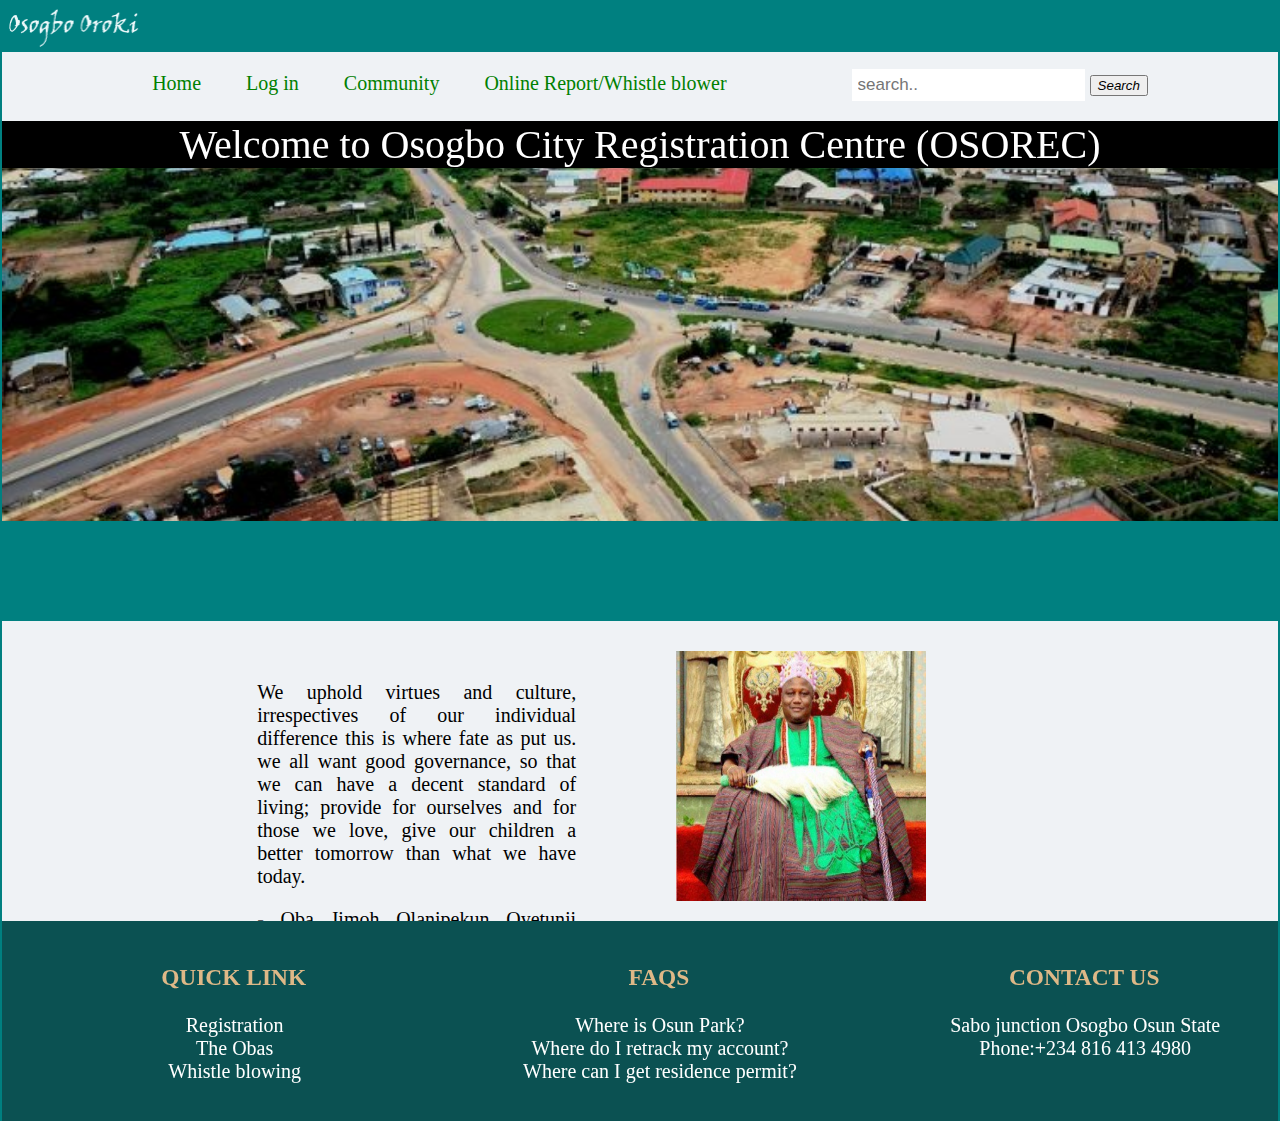
==== index.html @ 55470d4b "first commit" ====
<html lang="en">
<head>
    <meta charset="UTF-8">
    <meta name="viewport" content="width=device-width, initial-scale=1.0">
    <title>Osogbo City</title>
    <link rel="stylesheet" href="css_folder/projectosogbo.css">
    <link rel="stylesheet" href="../../cdnjs.cloudflare.com/ajax/libs/font-awesome/4.7.0/css/font-awesome.min.css">
    <link rel="stylesheet" href="..css/all.min.css">
    <link rel="stylesheet" href="css_folder/homepage.css">

    
</head>
<body>

    <img src="images/heading2.png"> 
    <div class="navbar">
    
        <a  href="index.html">Home</a>
        <a href="Account.html">Log in</a>
        <a href="osocom.html">Community</a>
        <a href="OnlineReport.html">Online Report/Whistle blower</a>
        <form class="input">
            <input type="text" placeholder="search.." name="Search">
            <button type="submit"><i class="fa fa-search">Search</i></button>
        </form>    
    </div>
    <div class="image">
    <p>Welcome to Osogbo City Registration Centre (OSOREC)</p>
    
    </div>
    <div class="ataoja">
    <div class="ata">
        <p> 
            We uphold virtues and culture, irrespectives of our individual difference
            this is where fate as put us. we all want good governance, so that we can
            have a decent standard of living; provide for ourselves and for those we love, 
            give our children a better tomorrow than what we have today. 
        </p>
        <p>- Oba Jimoh Olanipekun Oyetunji |<a href="History.html">Click here for brief history of Osogbo</a></p>
        
    </div>
    <div class="oja">
        <img src="images/Oba-Jimoh-Olanipekun-Oyetunji.jpeg">
    </div></div>
    
    <div class="clear"></div>
    <div class="navone">
        <h3>QUICK LINK</h3>
        <ul>
        <li><a href="Osogboform.html">Registration</a></li>
       <li> <a href="osocom.html">The Obas</a></li>
       <li><a href="OnlineReport.html">Whistle blowing</a></li>
    </ul>
    </div> 

    <div class="navone">            
        <h3> FAQS</h3>
    <ul>
     <li><a href="https://www.google.com/maps/embed?pb=!1m18!1m12!1m3!1d126497.
        047664067!2d4.4704672123058815!3d7.786353603566456!2m3!1f0!2f0!3f0!3m2!1i1024!2i768!4f13.
        1!3m3!1m2!1s0x103787e4c949b8fd%3A0x33c62c1600f59277!2sOsogbo!5e0!3m2!1sen!2sng!4v1626786727499!5m2!1sen!2sng">Where is Osun Park?</a></li>
        <li><a href="forgetpassword.html">Where do I retrack my account?</a></li>
        <li><a href="Osogboform.html">Where can I get residence permit?</a></li>
    </ul>
        </div>
 
 <div class="navone">
    <h3>CONTACT US</h3>
       <ul>
     <li>Sabo junction Osogbo Osun State</li>
        <li> Phone:+234 816 413 4980</li>
    </ul>
 </div>

    
       
</body>
</html>
---- css_folder/projectosogbo.css ----
body{
    background-color: teal;
    margin: 0;
}
img{
    width: 150px;

}


.navbar{
    font-size: 20px;
    background-color: rgb(239, 242, 245);
    text-align: center;
    position: sticky;
    top: 0;

}
.navbar a{
    display: inline-block;
    text-decoration: none;
    padding: 20px;
    color:green;
}
.navbar a:hover {

    background-color: rgb(29, 207, 238);
    text-decoration: none;
   
} 
.navbar input[type=text] {
    padding: 6px;
    font-size: 17px;
    border: none;
    position: relative;
}
*{
    box-sizing:border-box
 }
 .clearfix::after{
    content: "";
    clear: both;
    display: table;
    overflow: auto;
    
        }
        .boxtwo{
            
            float: left;
            width: 33%;
            height: 1000px;
            padding-top: 90px;
            height: 1100px;
            background-color: rgb(226, 226, 226);
                       
        }
        .boxone{
            font-size:20px;
            float: left;
            width: 45%;
            margin-left:10%;
            height: 1100px;
            padding-left:5%;
            color: black;
            background-color: rgb(226, 226, 226);
        }
        .boxtwo img{
            height: 300px;
            width: 300px;
            margin-left: 100px;
            padding-bottom: 10px;
            border-width: 2px;
            border-style: solid;
            border-color: rgb(239, 242, 245);;
            
        }
        #HS{
            font-size: 35px;
            color: black;
            letter-spacing: 3px;
            text-shadow: 3px 2px rgb(29, 207, 238);
            
        }
        .navone{
            font-size:20px;
            float: left;
            width: 33.33%;
            color: white;
            padding:20px ;
            background-color:rgba(16, 59, 61, 0.678);
            text-align: center;
            height: 200px;
                
        }
        
        ul{
            list-style-type:none;    
        }
        .clearfix::after{
            content: "";
            clear: both;
            display:inline;
            overflow: auto;}
    
        h3{
            margin-left: 38px;
            color: burlywood;
            
        }
        .map{
            margin-left: 100px;
         }
         .map iframe {
            width:300px;
             height:300px; 
             border:0;
         }
         .google{
             margin-left: 150px;
             margin-right: 150px;
             text-align: center;
             background-color:black ;
             color: white;
             padding:10px;
             font-size: 10px;
         }
         .navone a{
             text-decoration: none;
             color: white;
         }
         .navone a:hover{
            text-decoration:underline;
         }
         .input{
            display: inline-block;
            margin-left: 100px;
         }

         .clear{
             clear: left;
         }

         @media (max-width:800px){
            .navbar a{float: none;
                        width:100%;
                        display: block;
                    }

            .navone{
                font-size:20px;
            float: none;
            width: 100%;
            color: white;
            padding:20px ;
            background-color:rgba(16, 59, 61, 0.678);
            text-align: center;
            height: auto;
            }

            .navbar{
                background-color: rgb(239, 242, 245);
                text-align: left;
                position:unset;
            }
            .clearfix::after{
                content: "";
                clear: both;
                display:inline;
                overflow: scroll;
            }
        
        
        .boxtwo{
            
            float: none;
            width: 100%;
            height: auto;
            padding-top: 0;
            height: auto;
            background-color: rgb(226, 226, 226);
            text-align: center;
            
                       
        }
        .boxone{
            font-size:20px;
            float: none;
            width: 100%;
            margin-left:0;
            height: auto;
            padding-left:0;
            padding: 15px;
            color: black;
            background-color: rgb(226, 226, 226);
            text-align: justify;
        }
        .boxtwo img{
            height: 250px;
            width: 250px;
            margin-left: 0;
            padding-bottom: 0;
            border-width: 2px;
            border-style: solid;
            border-color: rgb(239, 242, 245);
            margin-top: 0;
            display: block;
            margin: auto;
            
        }
        .map{
            margin-left:0;
         }
         .map iframe {
            width:250px;
             height:250px; 
             border:0;
         }
         .google{
            margin-left:auto;
            margin-right:auto;
             background-color:black;
             color:white;
             padding:30px;
             font-size: 10px;
             width: 200px;
             text-align: center;
             
             
         
             }
             #HS{
                font-size: 20px;
                color: black;
                letter-spacing:unset;
                text-shadow: 3px 2px rgb(29, 207, 238);
                text-align: center;
                
            }
            .navbar input[type=text] {
                padding: 3px;
                font-size: 12px;
                border: none;
            }
        }
---- css_folder/homepage.css ----
body{
    margin: 2px;
}
.ataoja{
    background-color:  rgb(239, 242, 245);
    height: 300px;
    margin-top: 100px;
    overflow:scroll;
    
}
.ata{
    float: left;
    width: 25%;
    margin-left: 20%;
    margin-top: 40px;
    text-align: justify;
    
}
.oja{
    float: left;
    width: 25%;
    margin-top: 30px;
}
.oja img{
    height: 250px;
    width: 250px;
    margin-left: 100px;
}
.ata p{
    font-size: 20px;
    
}
*{
    box-sizing: border-box;
}
.ata a{
    color: darkorange;
}
.clear{
    clear: left;
}
.image{
    height: 400px;
    background-image: url('../images/cityosogbo.jpg');
    background-repeat: no-repeat;
    background-size: cover;
}
marquee{
    font-size: 50px;
    color: white;

}
.image p{
    text-align: center;
    font-size: 40px;
    margin-top: 0;
    color: white;
    background-color: black;}

@media(max-width: 800PX){
.ataoja{
                height:auto;
                width: 100%;
}
.ata{float: none;
    width: 100%;
    margin-left: 0%;
    padding: 20px;
    
}
.oja{float: none;
    width: 100%;
    margin-left: 0%;
    
}
.image{
    
    height: 200px;
    background-image: url('../images/cityosogbo.jpg');
    background-repeat: no-repeat;
    background-size: cover;
}
.ata p{
    text-align: justify;
}
.image p{
    text-align: center;
    font-size: 10px;
    margin-top: 0;
    color: white;
    background-color: black;
    width: 100%;
}
.oja img{
    height: 250px;
    width: 250px;
    display: block;
    margin: auto;
    padding-bottom: 20px;

}
}
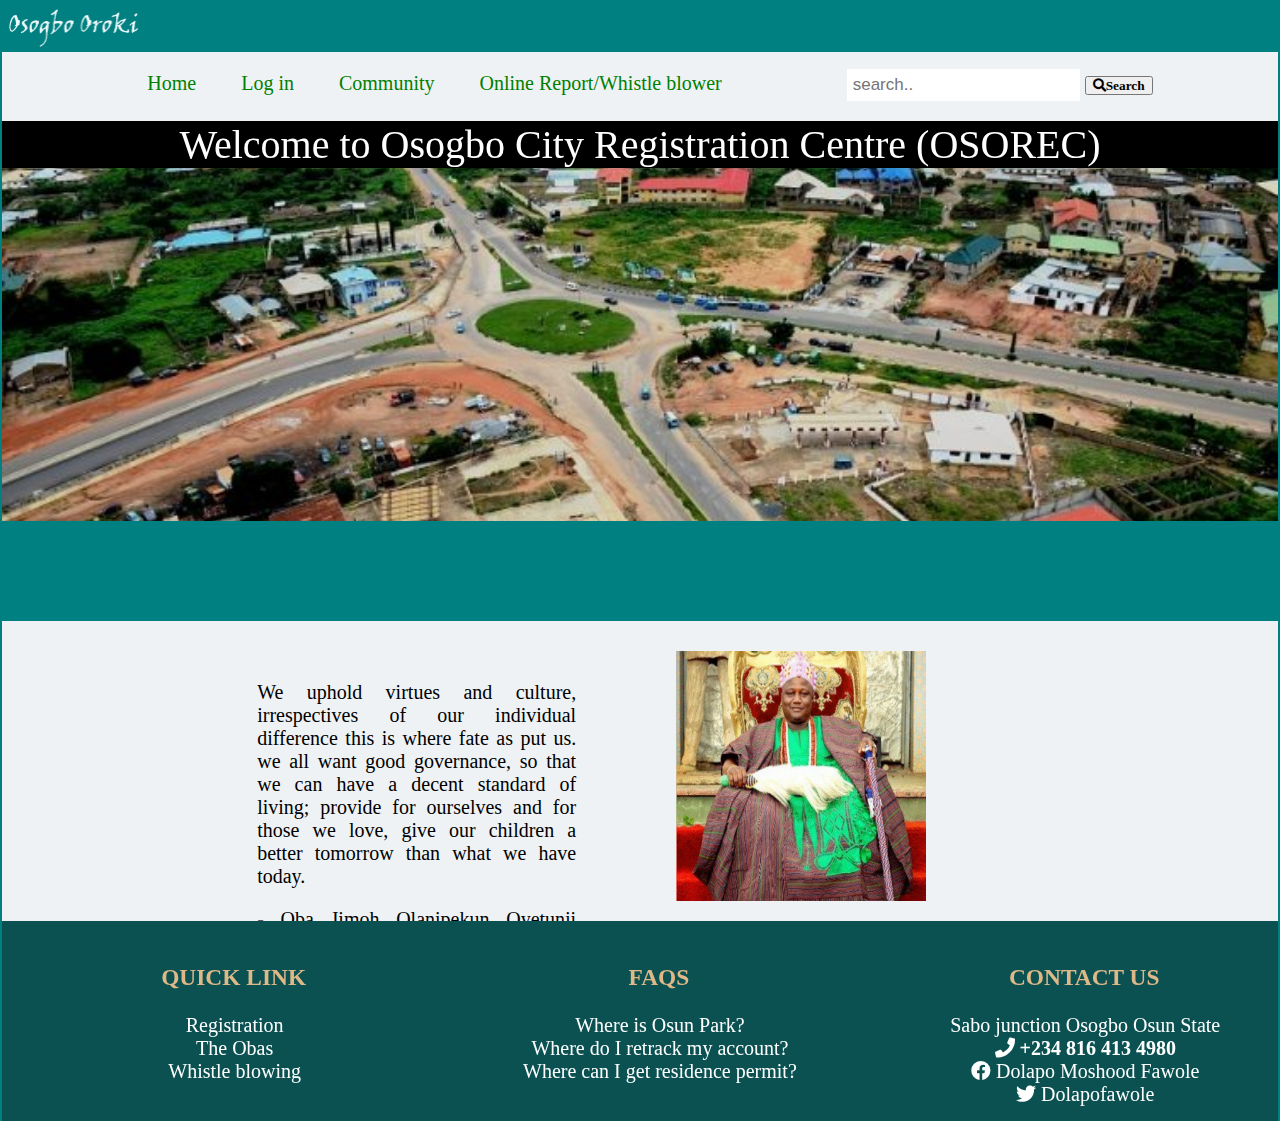
==== commit 80747366: "Update to git after rearrange the clear div" ====
--- a/index.html
+++ b/index.html
@@ -5,7 +5,7 @@
     <title>Osogbo City</title>
     <link rel="stylesheet" href="css_folder/projectosogbo.css">
     <link rel="stylesheet" href="../../cdnjs.cloudflare.com/ajax/libs/font-awesome/4.7.0/css/font-awesome.min.css">
-    <link rel="stylesheet" href="..css/all.min.css">
+    <link rel="stylesheet" href="css/all.min.css">
     <link rel="stylesheet" href="css_folder/homepage.css">
 
     
@@ -28,6 +28,7 @@
     <p>Welcome to Osogbo City Registration Centre (OSOREC)</p>
     
     </div>
+
     <div class="ataoja">
     <div class="ata">
         <p> 
@@ -39,39 +40,41 @@
         <p>- Oba Jimoh Olanipekun Oyetunji |<a href="History.html">Click here for brief history of Osogbo</a></p>
         
     </div>
+    
     <div class="oja">
         <img src="images/Oba-Jimoh-Olanipekun-Oyetunji.jpeg">
     </div></div>
     
-    <div class="clear"></div>
-    <div class="navone">
-        <h3>QUICK LINK</h3>
-        <ul>
-        <li><a href="Osogboform.html">Registration</a></li>
-       <li> <a href="osocom.html">The Obas</a></li>
-       <li><a href="OnlineReport.html">Whistle blowing</a></li>
-    </ul>
-    </div> 
-
-    <div class="navone">            
-        <h3> FAQS</h3>
-    <ul>
-     <li><a href="https://www.google.com/maps/embed?pb=!1m18!1m12!1m3!1d126497.
-        047664067!2d4.4704672123058815!3d7.786353603566456!2m3!1f0!2f0!3f0!3m2!1i1024!2i768!4f13.
-        1!3m3!1m2!1s0x103787e4c949b8fd%3A0x33c62c1600f59277!2sOsogbo!5e0!3m2!1sen!2sng!4v1626786727499!5m2!1sen!2sng">Where is Osun Park?</a></li>
-        <li><a href="forgetpassword.html">Where do I retrack my account?</a></li>
-        <li><a href="Osogboform.html">Where can I get residence permit?</a></li>
-    </ul>
-        </div>
- 
- <div class="navone">
-    <h3>CONTACT US</h3>
-       <ul>
-     <li>Sabo junction Osogbo Osun State</li>
-        <li> Phone:+234 816 413 4980</li>
-    </ul>
- </div>
-
+    <div class="clear">
+            <div class="navone">
+                <h3>QUICK LINK</h3>
+                <ul>
+                <li><a href="Osogboform.html">Registration</a></li>
+               <li> <a hr ef="osocom.html">The Obas</a></li>
+               <li><a href="OnlineReport.html">Whistle blowing</a></li>
+            </ul>
+            </div> 
+    
+            <div class="navone">            
+                <h3> FAQS</h3>
+            <ul>
+             <li><a href="https://www.google.com/maps/embed?pb=!1m18!1m12!1m3!1d126497.
+                047664067!2d4.4704672123058815!3d7.786353603566456!2m3!1f0!2f0!3f0!3m2!1i1024!2i768!4f13.
+                1!3m3!1m2!1s0x103787e4c949b8fd%3A0x33c62c1600f59277!2sOsogbo!5e0!3m2!1sen!2sng!4v1626786727499!5m2!1sen!2sng">Where is Osun Park?</a></li>
+                <li><a href="forgetpassword.html">Where do I retrack my account?</a></li>
+                <li><a href="Osogboform.html">Where can I get residence permit?</a></li>
+            </ul>
+                </div>
+         
+                <div class="navone">
+                    <h3>CONTACT US</h3>
+                       <ul>
+                     <li>Sabo junction Osogbo Osun State</li>
+                        <li> <i class="fa fa-phone"> +234 816 413 4980</i></li>
+                        <li><i class="fab fa-facebook"></i> Dolapo Moshood Fawole</li>
+                        <li><i class="fab fa-twitter"></i> Dolapofawole</li>
+                    </ul>
+                 </div></div>
     
        
 </body>
--- a/css/all.min.css
+++ b/css/all.min.css
@@ -0,0 +1,5 @@
+/*!
+ * Font Awesome Free 5.15.3 by @fontawesome - https://fontawesome.com
+ * License - https://fontawesome.com/license/free (Icons: CC BY 4.0, Fonts: SIL OFL 1.1, Code: MIT License)
+ */
+.fa,.fab,.fad,.fal,.far,.fas{-moz-osx-font-smoothing:grayscale;-webkit-font-smoothing:antialiased;display:inline-block;font-style:normal;font-variant:normal;text-rendering:auto;line-height:1}.fa-lg{font-size:1.33333em;line-height:.75em;vertical-align:-.0667em}.fa-xs{font-size:.75em}.fa-sm{font-size:.875em}.fa-1x{font-size:1em}.fa-2x{font-size:2em}.fa-3x{font-size:3em}.fa-4x{font-size:4em}.fa-5x{font-size:5em}.fa-6x{font-size:6em}.fa-7x{font-size:7em}.fa-8x{font-size:8em}.fa-9x{font-size:9em}.fa-10x{font-size:10em}.fa-fw{text-align:center;width:1.25em}.fa-ul{list-style-type:none;margin-left:2.5em;padding-left:0}.fa-ul>li{position:relative}.fa-li{left:-2em;position:absolute;text-align:center;width:2em;line-height:inherit}.fa-border{border:.08em solid #eee;border-radius:.1em;padding:.2em .25em .15em}.fa-pull-left{float:left}.fa-pull-right{float:right}.fa.fa-pull-left,.fab.fa-pull-left,.fal.fa-pull-left,.far.fa-pull-left,.fas.fa-pull-left{margin-right:.3em}.fa.fa-pull-right,.fab.fa-pull-right,.fal.fa-pull-right,.far.fa-pull-right,.fas.fa-pull-right{margin-left:.3em}.fa-spin{-webkit-animation:fa-spin 2s linear infinite;animation:fa-spin 2s linear infinite}.fa-pulse{-webkit-animation:fa-spin 1s steps(8) infinite;animation:fa-spin 1s steps(8) infinite}@-webkit-keyframes fa-spin{0%{-webkit-transform:rotate(0deg);transform:rotate(0deg)}to{-webkit-transform:rotate(1turn);transform:rotate(1turn)}}@keyframes fa-spin{0%{-webkit-transform:rotate(0deg);transform:rotate(0deg)}to{-webkit-transform:rotate(1turn);transform:rotate(1turn)}}.fa-rotate-90{-ms-filter:"progid:DXImageTransform.Microsoft.BasicImage(rotation=1)";-webkit-transform:rotate(90deg);transform:rotate(90deg)}.fa-rotate-180{-ms-filter:"progid:DXImageTransform.Microsoft.BasicImage(rotation=2)";-webkit-transform:rotate(180deg);transform:rotate(180deg)}.fa-rotate-270{-ms-filter:"progid:DXImageTransform.Microsoft.BasicImage(rotation=3)";-webkit-transform:rotate(270deg);transform:rotate(270deg)}.fa-flip-horizontal{-ms-filter:"progid:DXImageTransform.Microsoft.BasicImage(rotation=0, mirror=1)";-webkit-transform:scaleX(-1);transform:scaleX(-1)}.fa-flip-vertical{-webkit-transform:scaleY(-1);transform:scaleY(-1)}.fa-flip-both,.fa-flip-horizontal.fa-flip-vertical,.fa-flip-vertical{-ms-filter:"progid:DXImageTransform.Microsoft.BasicImage(rotation=2, mirror=1)"}.fa-flip-both,.fa-flip-horizontal.fa-flip-vertical{-webkit-transform:scale(-1);transform:scale(-1)}:root .fa-flip-both,:root .fa-flip-horizontal,:root .fa-flip-vertical,:root .fa-rotate-90,:root .fa-rotate-180,:root .fa-rotate-270{-webkit-filter:none;filter:none}.fa-stack{display:inline-block;height:2em;line-height:2em;position:relative;vertical-align:middle;width:2.5em}.fa-stack-1x,.fa-stack-2x{left:0;position:absolute;text-align:center;width:100%}.fa-stack-1x{line-height:inherit}.fa-stack-2x{font-size:2em}.fa-inverse{color:#fff}.fa-500px:before{content:"\f26e"}.fa-accessible-icon:before{content:"\f368"}.fa-accusoft:before{content:"\f369"}.fa-acquisitions-incorporated:before{content:"\f6af"}.fa-ad:before{content:"\f641"}.fa-address-book:before{content:"\f2b9"}.fa-address-card:before{content:"\f2bb"}.fa-adjust:before{content:"\f042"}.fa-adn:before{content:"\f170"}.fa-adversal:before{content:"\f36a"}.fa-affiliatetheme:before{content:"\f36b"}.fa-air-freshener:before{content:"\f5d0"}.fa-airbnb:before{content:"\f834"}.fa-algolia:before{content:"\f36c"}.fa-align-center:before{content:"\f037"}.fa-align-justify:before{content:"\f039"}.fa-align-left:before{content:"\f036"}.fa-align-right:before{content:"\f038"}.fa-alipay:before{content:"\f642"}.fa-allergies:before{content:"\f461"}.fa-amazon:before{content:"\f270"}.fa-amazon-pay:before{content:"\f42c"}.fa-ambulance:before{content:"\f0f9"}.fa-american-sign-language-interpreting:before{content:"\f2a3"}.fa-amilia:before{content:"\f36d"}.fa-anchor:before{content:"\f13d"}.fa-android:before{content:"\f17b"}.fa-angellist:before{content:"\f209"}.fa-angle-double-down:before{content:"\f103"}.fa-angle-double-left:before{content:"\f100"}.fa-angle-double-right:before{content:"\f101"}.fa-angle-double-up:before{content:"\f102"}.fa-angle-down:before{content:"\f107"}.fa-angle-left:before{content:"\f104"}.fa-angle-right:before{content:"\f105"}.fa-angle-up:before{content:"\f106"}.fa-angry:before{content:"\f556"}.fa-angrycreative:before{content:"\f36e"}.fa-angular:before{content:"\f420"}.fa-ankh:before{content:"\f644"}.fa-app-store:before{content:"\f36f"}.fa-app-store-ios:before{content:"\f370"}.fa-apper:before{content:"\f371"}.fa-apple:before{content:"\f179"}.fa-apple-alt:before{content:"\f5d1"}.fa-apple-pay:before{content:"\f415"}.fa-archive:before{content:"\f187"}.fa-archway:before{content:"\f557"}.fa-arrow-alt-circle-down:before{content:"\f358"}.fa-arrow-alt-circle-left:before{content:"\f359"}.fa-arrow-alt-circle-right:before{content:"\f35a"}.fa-arrow-alt-circle-up:before{content:"\f35b"}.fa-arrow-circle-down:before{content:"\f0ab"}.fa-arrow-circle-left:before{content:"\f0a8"}.fa-arrow-circle-right:before{content:"\f0a9"}.fa-arrow-circle-up:before{content:"\f0aa"}.fa-arrow-down:before{content:"\f063"}.fa-arrow-left:before{content:"\f060"}.fa-arrow-right:before{content:"\f061"}.fa-arrow-up:before{content:"\f062"}.fa-arrows-alt:before{content:"\f0b2"}.fa-arrows-alt-h:before{content:"\f337"}.fa-arrows-alt-v:before{content:"\f338"}.fa-artstation:before{content:"\f77a"}.fa-assistive-listening-systems:before{content:"\f2a2"}.fa-asterisk:before{content:"\f069"}.fa-asymmetrik:before{content:"\f372"}.fa-at:before{content:"\f1fa"}.fa-atlas:before{content:"\f558"}.fa-atlassian:before{content:"\f77b"}.fa-atom:before{content:"\f5d2"}.fa-audible:before{content:"\f373"}.fa-audio-description:before{content:"\f29e"}.fa-autoprefixer:before{content:"\f41c"}.fa-avianex:before{content:"\f374"}.fa-aviato:before{content:"\f421"}.fa-award:before{content:"\f559"}.fa-aws:before{content:"\f375"}.fa-baby:before{content:"\f77c"}.fa-baby-carriage:before{content:"\f77d"}.fa-backspace:before{content:"\f55a"}.fa-backward:before{content:"\f04a"}.fa-bacon:before{content:"\f7e5"}.fa-bacteria:before{content:"\e059"}.fa-bacterium:before{content:"\e05a"}.fa-bahai:before{content:"\f666"}.fa-balance-scale:before{content:"\f24e"}.fa-balance-scale-left:before{content:"\f515"}.fa-balance-scale-right:before{content:"\f516"}.fa-ban:before{content:"\f05e"}.fa-band-aid:before{content:"\f462"}.fa-bandcamp:before{content:"\f2d5"}.fa-barcode:before{content:"\f02a"}.fa-bars:before{content:"\f0c9"}.fa-baseball-ball:before{content:"\f433"}.fa-basketball-ball:before{content:"\f434"}.fa-bath:before{content:"\f2cd"}.fa-battery-empty:before{content:"\f244"}.fa-battery-full:before{content:"\f240"}.fa-battery-half:before{content:"\f242"}.fa-battery-quarter:before{content:"\f243"}.fa-battery-three-quarters:before{content:"\f241"}.fa-battle-net:before{content:"\f835"}.fa-bed:before{content:"\f236"}.fa-beer:before{content:"\f0fc"}.fa-behance:before{content:"\f1b4"}.fa-behance-square:before{content:"\f1b5"}.fa-bell:before{content:"\f0f3"}.fa-bell-slash:before{content:"\f1f6"}.fa-bezier-curve:before{content:"\f55b"}.fa-bible:before{content:"\f647"}.fa-bicycle:before{content:"\f206"}.fa-biking:before{content:"\f84a"}.fa-bimobject:before{content:"\f378"}.fa-binoculars:before{content:"\f1e5"}.fa-biohazard:before{content:"\f780"}.fa-birthday-cake:before{content:"\f1fd"}.fa-bitbucket:before{content:"\f171"}.fa-bitcoin:before{content:"\f379"}.fa-bity:before{content:"\f37a"}.fa-black-tie:before{content:"\f27e"}.fa-blackberry:before{content:"\f37b"}.fa-blender:before{content:"\f517"}.fa-blender-phone:before{content:"\f6b6"}.fa-blind:before{content:"\f29d"}.fa-blog:before{content:"\f781"}.fa-blogger:before{content:"\f37c"}.fa-blogger-b:before{content:"\f37d"}.fa-bluetooth:before{content:"\f293"}.fa-bluetooth-b:before{content:"\f294"}.fa-bold:before{content:"\f032"}.fa-bolt:before{content:"\f0e7"}.fa-bomb:before{content:"\f1e2"}.fa-bone:before{content:"\f5d7"}.fa-bong:before{content:"\f55c"}.fa-book:before{content:"\f02d"}.fa-book-dead:before{content:"\f6b7"}.fa-book-medical:before{content:"\f7e6"}.fa-book-open:before{content:"\f518"}.fa-book-reader:before{content:"\f5da"}.fa-bookmark:before{content:"\f02e"}.fa-bootstrap:before{content:"\f836"}.fa-border-all:before{content:"\f84c"}.fa-border-none:before{content:"\f850"}.fa-border-style:before{content:"\f853"}.fa-bowling-ball:before{content:"\f436"}.fa-box:before{content:"\f466"}.fa-box-open:before{content:"\f49e"}.fa-box-tissue:before{content:"\e05b"}.fa-boxes:before{content:"\f468"}.fa-braille:before{content:"\f2a1"}.fa-brain:before{content:"\f5dc"}.fa-bread-slice:before{content:"\f7ec"}.fa-briefcase:before{content:"\f0b1"}.fa-briefcase-medical:before{content:"\f469"}.fa-broadcast-tower:before{content:"\f519"}.fa-broom:before{content:"\f51a"}.fa-brush:before{content:"\f55d"}.fa-btc:before{content:"\f15a"}.fa-buffer:before{content:"\f837"}.fa-bug:before{content:"\f188"}.fa-building:before{content:"\f1ad"}.fa-bullhorn:before{content:"\f0a1"}.fa-bullseye:before{content:"\f140"}.fa-burn:before{content:"\f46a"}.fa-buromobelexperte:before{content:"\f37f"}.fa-bus:before{content:"\f207"}.fa-bus-alt:before{content:"\f55e"}.fa-business-time:before{content:"\f64a"}.fa-buy-n-large:before{content:"\f8a6"}.fa-buysellads:before{content:"\f20d"}.fa-calculator:before{content:"\f1ec"}.fa-calendar:before{content:"\f133"}.fa-calendar-alt:before{content:"\f073"}.fa-calendar-check:before{content:"\f274"}.fa-calendar-day:before{content:"\f783"}.fa-calendar-minus:before{content:"\f272"}.fa-calendar-plus:before{content:"\f271"}.fa-calendar-times:before{content:"\f273"}.fa-calendar-week:before{content:"\f784"}.fa-camera:before{content:"\f030"}.fa-camera-retro:before{content:"\f083"}.fa-campground:before{content:"\f6bb"}.fa-canadian-maple-leaf:before{content:"\f785"}.fa-candy-cane:before{content:"\f786"}.fa-cannabis:before{content:"\f55f"}.fa-capsules:before{content:"\f46b"}.fa-car:before{content:"\f1b9"}.fa-car-alt:before{content:"\f5de"}.fa-car-battery:before{content:"\f5df"}.fa-car-crash:before{content:"\f5e1"}.fa-car-side:before{content:"\f5e4"}.fa-caravan:before{content:"\f8ff"}.fa-caret-down:before{content:"\f0d7"}.fa-caret-left:before{content:"\f0d9"}.fa-caret-right:before{content:"\f0da"}.fa-caret-square-down:before{content:"\f150"}.fa-caret-square-left:before{content:"\f191"}.fa-caret-square-right:before{content:"\f152"}.fa-caret-square-up:before{content:"\f151"}.fa-caret-up:before{content:"\f0d8"}.fa-carrot:before{content:"\f787"}.fa-cart-arrow-down:before{content:"\f218"}.fa-cart-plus:before{content:"\f217"}.fa-cash-register:before{content:"\f788"}.fa-cat:before{content:"\f6be"}.fa-cc-amazon-pay:before{content:"\f42d"}.fa-cc-amex:before{content:"\f1f3"}.fa-cc-apple-pay:before{content:"\f416"}.fa-cc-diners-club:before{content:"\f24c"}.fa-cc-discover:before{content:"\f1f2"}.fa-cc-jcb:before{content:"\f24b"}.fa-cc-mastercard:before{content:"\f1f1"}.fa-cc-paypal:before{content:"\f1f4"}.fa-cc-stripe:before{content:"\f1f5"}.fa-cc-visa:before{content:"\f1f0"}.fa-centercode:before{content:"\f380"}.fa-centos:before{content:"\f789"}.fa-certificate:before{content:"\f0a3"}.fa-chair:before{content:"\f6c0"}.fa-chalkboard:before{content:"\f51b"}.fa-chalkboard-teacher:before{content:"\f51c"}.fa-charging-station:before{content:"\f5e7"}.fa-chart-area:before{content:"\f1fe"}.fa-chart-bar:before{content:"\f080"}.fa-chart-line:before{content:"\f201"}.fa-chart-pie:before{content:"\f200"}.fa-check:before{content:"\f00c"}.fa-check-circle:before{content:"\f058"}.fa-check-double:before{content:"\f560"}.fa-check-square:before{content:"\f14a"}.fa-cheese:before{content:"\f7ef"}.fa-chess:before{content:"\f439"}.fa-chess-bishop:before{content:"\f43a"}.fa-chess-board:before{content:"\f43c"}.fa-chess-king:before{content:"\f43f"}.fa-chess-knight:before{content:"\f441"}.fa-chess-pawn:before{content:"\f443"}.fa-chess-queen:before{content:"\f445"}.fa-chess-rook:before{content:"\f447"}.fa-chevron-circle-down:before{content:"\f13a"}.fa-chevron-circle-left:before{content:"\f137"}.fa-chevron-circle-right:before{content:"\f138"}.fa-chevron-circle-up:before{content:"\f139"}.fa-chevron-down:before{content:"\f078"}.fa-chevron-left:before{content:"\f053"}.fa-chevron-right:before{content:"\f054"}.fa-chevron-up:before{content:"\f077"}.fa-child:before{content:"\f1ae"}.fa-chrome:before{content:"\f268"}.fa-chromecast:before{content:"\f838"}.fa-church:before{content:"\f51d"}.fa-circle:before{content:"\f111"}.fa-circle-notch:before{content:"\f1ce"}.fa-city:before{content:"\f64f"}.fa-clinic-medical:before{content:"\f7f2"}.fa-clipboard:before{content:"\f328"}.fa-clipboard-check:before{content:"\f46c"}.fa-clipboard-list:before{content:"\f46d"}.fa-clock:before{content:"\f017"}.fa-clone:before{content:"\f24d"}.fa-closed-captioning:before{content:"\f20a"}.fa-cloud:before{content:"\f0c2"}.fa-cloud-download-alt:before{content:"\f381"}.fa-cloud-meatball:before{content:"\f73b"}.fa-cloud-moon:before{content:"\f6c3"}.fa-cloud-moon-rain:before{content:"\f73c"}.fa-cloud-rain:before{content:"\f73d"}.fa-cloud-showers-heavy:before{content:"\f740"}.fa-cloud-sun:before{content:"\f6c4"}.fa-cloud-sun-rain:before{content:"\f743"}.fa-cloud-upload-alt:before{content:"\f382"}.fa-cloudflare:before{content:"\e07d"}.fa-cloudscale:before{content:"\f383"}.fa-cloudsmith:before{content:"\f384"}.fa-cloudversify:before{content:"\f385"}.fa-cocktail:before{content:"\f561"}.fa-code:before{content:"\f121"}.fa-code-branch:before{content:"\f126"}.fa-codepen:before{content:"\f1cb"}.fa-codiepie:before{content:"\f284"}.fa-coffee:before{content:"\f0f4"}.fa-cog:before{content:"\f013"}.fa-cogs:before{content:"\f085"}.fa-coins:before{content:"\f51e"}.fa-columns:before{content:"\f0db"}.fa-comment:before{content:"\f075"}.fa-comment-alt:before{content:"\f27a"}.fa-comment-dollar:before{content:"\f651"}.fa-comment-dots:before{content:"\f4ad"}.fa-comment-medical:before{content:"\f7f5"}.fa-comment-slash:before{content:"\f4b3"}.fa-comments:before{content:"\f086"}.fa-comments-dollar:before{content:"\f653"}.fa-compact-disc:before{content:"\f51f"}.fa-compass:before{content:"\f14e"}.fa-compress:before{content:"\f066"}.fa-compress-alt:before{content:"\f422"}.fa-compress-arrows-alt:before{content:"\f78c"}.fa-concierge-bell:before{content:"\f562"}.fa-confluence:before{content:"\f78d"}.fa-connectdevelop:before{content:"\f20e"}.fa-contao:before{content:"\f26d"}.fa-cookie:before{content:"\f563"}.fa-cookie-bite:before{content:"\f564"}.fa-copy:before{content:"\f0c5"}.fa-copyright:before{content:"\f1f9"}.fa-cotton-bureau:before{content:"\f89e"}.fa-couch:before{content:"\f4b8"}.fa-cpanel:before{content:"\f388"}.fa-creative-commons:before{content:"\f25e"}.fa-creative-commons-by:before{content:"\f4e7"}.fa-creative-commons-nc:before{content:"\f4e8"}.fa-creative-commons-nc-eu:before{content:"\f4e9"}.fa-creative-commons-nc-jp:before{content:"\f4ea"}.fa-creative-commons-nd:before{content:"\f4eb"}.fa-creative-commons-pd:before{content:"\f4ec"}.fa-creative-commons-pd-alt:before{content:"\f4ed"}.fa-creative-commons-remix:before{content:"\f4ee"}.fa-creative-commons-sa:before{content:"\f4ef"}.fa-creative-commons-sampling:before{content:"\f4f0"}.fa-creative-commons-sampling-plus:before{content:"\f4f1"}.fa-creative-commons-share:before{content:"\f4f2"}.fa-creative-commons-zero:before{content:"\f4f3"}.fa-credit-card:before{content:"\f09d"}.fa-critical-role:before{content:"\f6c9"}.fa-crop:before{content:"\f125"}.fa-crop-alt:before{content:"\f565"}.fa-cross:before{content:"\f654"}.fa-crosshairs:before{content:"\f05b"}.fa-crow:before{content:"\f520"}.fa-crown:before{content:"\f521"}.fa-crutch:before{content:"\f7f7"}.fa-css3:before{content:"\f13c"}.fa-css3-alt:before{content:"\f38b"}.fa-cube:before{content:"\f1b2"}.fa-cubes:before{content:"\f1b3"}.fa-cut:before{content:"\f0c4"}.fa-cuttlefish:before{content:"\f38c"}.fa-d-and-d:before{content:"\f38d"}.fa-d-and-d-beyond:before{content:"\f6ca"}.fa-dailymotion:before{content:"\e052"}.fa-dashcube:before{content:"\f210"}.fa-database:before{content:"\f1c0"}.fa-deaf:before{content:"\f2a4"}.fa-deezer:before{content:"\e077"}.fa-delicious:before{content:"\f1a5"}.fa-democrat:before{content:"\f747"}.fa-deploydog:before{content:"\f38e"}.fa-deskpro:before{content:"\f38f"}.fa-desktop:before{content:"\f108"}.fa-dev:before{content:"\f6cc"}.fa-deviantart:before{content:"\f1bd"}.fa-dharmachakra:before{content:"\f655"}.fa-dhl:before{content:"\f790"}.fa-diagnoses:before{content:"\f470"}.fa-diaspora:before{content:"\f791"}.fa-dice:before{content:"\f522"}.fa-dice-d20:before{content:"\f6cf"}.fa-dice-d6:before{content:"\f6d1"}.fa-dice-five:before{content:"\f523"}.fa-dice-four:before{content:"\f524"}.fa-dice-one:before{content:"\f525"}.fa-dice-six:before{content:"\f526"}.fa-dice-three:before{content:"\f527"}.fa-dice-two:before{content:"\f528"}.fa-digg:before{content:"\f1a6"}.fa-digital-ocean:before{content:"\f391"}.fa-digital-tachograph:before{content:"\f566"}.fa-directions:before{content:"\f5eb"}.fa-discord:before{content:"\f392"}.fa-discourse:before{content:"\f393"}.fa-disease:before{content:"\f7fa"}.fa-divide:before{content:"\f529"}.fa-dizzy:before{content:"\f567"}.fa-dna:before{content:"\f471"}.fa-dochub:before{content:"\f394"}.fa-docker:before{content:"\f395"}.fa-dog:before{content:"\f6d3"}.fa-dollar-sign:before{content:"\f155"}.fa-dolly:before{content:"\f472"}.fa-dolly-flatbed:before{content:"\f474"}.fa-donate:before{content:"\f4b9"}.fa-door-closed:before{content:"\f52a"}.fa-door-open:before{content:"\f52b"}.fa-dot-circle:before{content:"\f192"}.fa-dove:before{content:"\f4ba"}.fa-download:before{content:"\f019"}.fa-draft2digital:before{content:"\f396"}.fa-drafting-compass:before{content:"\f568"}.fa-dragon:before{content:"\f6d5"}.fa-draw-polygon:before{content:"\f5ee"}.fa-dribbble:before{content:"\f17d"}.fa-dribbble-square:before{content:"\f397"}.fa-dropbox:before{content:"\f16b"}.fa-drum:before{content:"\f569"}.fa-drum-steelpan:before{content:"\f56a"}.fa-drumstick-bite:before{content:"\f6d7"}.fa-drupal:before{content:"\f1a9"}.fa-dumbbell:before{content:"\f44b"}.fa-dumpster:before{content:"\f793"}.fa-dumpster-fire:before{content:"\f794"}.fa-dungeon:before{content:"\f6d9"}.fa-dyalog:before{content:"\f399"}.fa-earlybirds:before{content:"\f39a"}.fa-ebay:before{content:"\f4f4"}.fa-edge:before{content:"\f282"}.fa-edge-legacy:before{content:"\e078"}.fa-edit:before{content:"\f044"}.fa-egg:before{content:"\f7fb"}.fa-eject:before{content:"\f052"}.fa-elementor:before{content:"\f430"}.fa-ellipsis-h:before{content:"\f141"}.fa-ellipsis-v:before{content:"\f142"}.fa-ello:before{content:"\f5f1"}.fa-ember:before{content:"\f423"}.fa-empire:before{content:"\f1d1"}.fa-envelope:before{content:"\f0e0"}.fa-envelope-open:before{content:"\f2b6"}.fa-envelope-open-text:before{content:"\f658"}.fa-envelope-square:before{content:"\f199"}.fa-envira:before{content:"\f299"}.fa-equals:before{content:"\f52c"}.fa-eraser:before{content:"\f12d"}.fa-erlang:before{content:"\f39d"}.fa-ethereum:before{content:"\f42e"}.fa-ethernet:before{content:"\f796"}.fa-etsy:before{content:"\f2d7"}.fa-euro-sign:before{content:"\f153"}.fa-evernote:before{content:"\f839"}.fa-exchange-alt:before{content:"\f362"}.fa-exclamation:before{content:"\f12a"}.fa-exclamation-circle:before{content:"\f06a"}.fa-exclamation-triangle:before{content:"\f071"}.fa-expand:before{content:"\f065"}.fa-expand-alt:before{content:"\f424"}.fa-expand-arrows-alt:before{content:"\f31e"}.fa-expeditedssl:before{content:"\f23e"}.fa-external-link-alt:before{content:"\f35d"}.fa-external-link-square-alt:before{content:"\f360"}.fa-eye:before{content:"\f06e"}.fa-eye-dropper:before{content:"\f1fb"}.fa-eye-slash:before{content:"\f070"}.fa-facebook:before{content:"\f09a"}.fa-facebook-f:before{content:"\f39e"}.fa-facebook-messenger:before{content:"\f39f"}.fa-facebook-square:before{content:"\f082"}.fa-fan:before{content:"\f863"}.fa-fantasy-flight-games:before{content:"\f6dc"}.fa-fast-backward:before{content:"\f049"}.fa-fast-forward:before{content:"\f050"}.fa-faucet:before{content:"\e005"}.fa-fax:before{content:"\f1ac"}.fa-feather:before{content:"\f52d"}.fa-feather-alt:before{content:"\f56b"}.fa-fedex:before{content:"\f797"}.fa-fedora:before{content:"\f798"}.fa-female:before{content:"\f182"}.fa-fighter-jet:before{content:"\f0fb"}.fa-figma:before{content:"\f799"}.fa-file:before{content:"\f15b"}.fa-file-alt:before{content:"\f15c"}.fa-file-archive:before{content:"\f1c6"}.fa-file-audio:before{content:"\f1c7"}.fa-file-code:before{content:"\f1c9"}.fa-file-contract:before{content:"\f56c"}.fa-file-csv:before{content:"\f6dd"}.fa-file-download:before{content:"\f56d"}.fa-file-excel:before{content:"\f1c3"}.fa-file-export:before{content:"\f56e"}.fa-file-image:before{content:"\f1c5"}.fa-file-import:before{content:"\f56f"}.fa-file-invoice:before{content:"\f570"}.fa-file-invoice-dollar:before{content:"\f571"}.fa-file-medical:before{content:"\f477"}.fa-file-medical-alt:before{content:"\f478"}.fa-file-pdf:before{content:"\f1c1"}.fa-file-powerpoint:before{content:"\f1c4"}.fa-file-prescription:before{content:"\f572"}.fa-file-signature:before{content:"\f573"}.fa-file-upload:before{content:"\f574"}.fa-file-video:before{content:"\f1c8"}.fa-file-word:before{content:"\f1c2"}.fa-fill:before{content:"\f575"}.fa-fill-drip:before{content:"\f576"}.fa-film:before{content:"\f008"}.fa-filter:before{content:"\f0b0"}.fa-fingerprint:before{content:"\f577"}.fa-fire:before{content:"\f06d"}.fa-fire-alt:before{content:"\f7e4"}.fa-fire-extinguisher:before{content:"\f134"}.fa-firefox:before{content:"\f269"}.fa-firefox-browser:before{content:"\e007"}.fa-first-aid:before{content:"\f479"}.fa-first-order:before{content:"\f2b0"}.fa-first-order-alt:before{content:"\f50a"}.fa-firstdraft:before{content:"\f3a1"}.fa-fish:before{content:"\f578"}.fa-fist-raised:before{content:"\f6de"}.fa-flag:before{content:"\f024"}.fa-flag-checkered:before{content:"\f11e"}.fa-flag-usa:before{content:"\f74d"}.fa-flask:before{content:"\f0c3"}.fa-flickr:before{content:"\f16e"}.fa-flipboard:before{content:"\f44d"}.fa-flushed:before{content:"\f579"}.fa-fly:before{content:"\f417"}.fa-folder:before{content:"\f07b"}.fa-folder-minus:before{content:"\f65d"}.fa-folder-open:before{content:"\f07c"}.fa-folder-plus:before{content:"\f65e"}.fa-font:before{content:"\f031"}.fa-font-awesome:before{content:"\f2b4"}.fa-font-awesome-alt:before{content:"\f35c"}.fa-font-awesome-flag:before{content:"\f425"}.fa-font-awesome-logo-full:before{content:"\f4e6"}.fa-fonticons:before{content:"\f280"}.fa-fonticons-fi:before{content:"\f3a2"}.fa-football-ball:before{content:"\f44e"}.fa-fort-awesome:before{content:"\f286"}.fa-fort-awesome-alt:before{content:"\f3a3"}.fa-forumbee:before{content:"\f211"}.fa-forward:before{content:"\f04e"}.fa-foursquare:before{content:"\f180"}.fa-free-code-camp:before{content:"\f2c5"}.fa-freebsd:before{content:"\f3a4"}.fa-frog:before{content:"\f52e"}.fa-frown:before{content:"\f119"}.fa-frown-open:before{content:"\f57a"}.fa-fulcrum:before{content:"\f50b"}.fa-funnel-dollar:before{content:"\f662"}.fa-futbol:before{content:"\f1e3"}.fa-galactic-republic:before{content:"\f50c"}.fa-galactic-senate:before{content:"\f50d"}.fa-gamepad:before{content:"\f11b"}.fa-gas-pump:before{content:"\f52f"}.fa-gavel:before{content:"\f0e3"}.fa-gem:before{content:"\f3a5"}.fa-genderless:before{content:"\f22d"}.fa-get-pocket:before{content:"\f265"}.fa-gg:before{content:"\f260"}.fa-gg-circle:before{content:"\f261"}.fa-ghost:before{content:"\f6e2"}.fa-gift:before{content:"\f06b"}.fa-gifts:before{content:"\f79c"}.fa-git:before{content:"\f1d3"}.fa-git-alt:before{content:"\f841"}.fa-git-square:before{content:"\f1d2"}.fa-github:before{content:"\f09b"}.fa-github-alt:before{content:"\f113"}.fa-github-square:before{content:"\f092"}.fa-gitkraken:before{content:"\f3a6"}.fa-gitlab:before{content:"\f296"}.fa-gitter:before{content:"\f426"}.fa-glass-cheers:before{content:"\f79f"}.fa-glass-martini:before{content:"\f000"}.fa-glass-martini-alt:before{content:"\f57b"}.fa-glass-whiskey:before{content:"\f7a0"}.fa-glasses:before{content:"\f530"}.fa-glide:before{content:"\f2a5"}.fa-glide-g:before{content:"\f2a6"}.fa-globe:before{content:"\f0ac"}.fa-globe-africa:before{content:"\f57c"}.fa-globe-americas:before{content:"\f57d"}.fa-globe-asia:before{content:"\f57e"}.fa-globe-europe:before{content:"\f7a2"}.fa-gofore:before{content:"\f3a7"}.fa-golf-ball:before{content:"\f450"}.fa-goodreads:before{content:"\f3a8"}.fa-goodreads-g:before{content:"\f3a9"}.fa-google:before{content:"\f1a0"}.fa-google-drive:before{content:"\f3aa"}.fa-google-pay:before{content:"\e079"}.fa-google-play:before{content:"\f3ab"}.fa-google-plus:before{content:"\f2b3"}.fa-google-plus-g:before{content:"\f0d5"}.fa-google-plus-square:before{content:"\f0d4"}.fa-google-wallet:before{content:"\f1ee"}.fa-gopuram:before{content:"\f664"}.fa-graduation-cap:before{content:"\f19d"}.fa-gratipay:before{content:"\f184"}.fa-grav:before{content:"\f2d6"}.fa-greater-than:before{content:"\f531"}.fa-greater-than-equal:before{content:"\f532"}.fa-grimace:before{content:"\f57f"}.fa-grin:before{content:"\f580"}.fa-grin-alt:before{content:"\f581"}.fa-grin-beam:before{content:"\f582"}.fa-grin-beam-sweat:before{content:"\f583"}.fa-grin-hearts:before{content:"\f584"}.fa-grin-squint:before{content:"\f585"}.fa-grin-squint-tears:before{content:"\f586"}.fa-grin-stars:before{content:"\f587"}.fa-grin-tears:before{content:"\f588"}.fa-grin-tongue:before{content:"\f589"}.fa-grin-tongue-squint:before{content:"\f58a"}.fa-grin-tongue-wink:before{content:"\f58b"}.fa-grin-wink:before{content:"\f58c"}.fa-grip-horizontal:before{content:"\f58d"}.fa-grip-lines:before{content:"\f7a4"}.fa-grip-lines-vertical:before{content:"\f7a5"}.fa-grip-vertical:before{content:"\f58e"}.fa-gripfire:before{content:"\f3ac"}.fa-grunt:before{content:"\f3ad"}.fa-guilded:before{content:"\e07e"}.fa-guitar:before{content:"\f7a6"}.fa-gulp:before{content:"\f3ae"}.fa-h-square:before{content:"\f0fd"}.fa-hacker-news:before{content:"\f1d4"}.fa-hacker-news-square:before{content:"\f3af"}.fa-hackerrank:before{content:"\f5f7"}.fa-hamburger:before{content:"\f805"}.fa-hammer:before{content:"\f6e3"}.fa-hamsa:before{content:"\f665"}.fa-hand-holding:before{content:"\f4bd"}.fa-hand-holding-heart:before{content:"\f4be"}.fa-hand-holding-medical:before{content:"\e05c"}.fa-hand-holding-usd:before{content:"\f4c0"}.fa-hand-holding-water:before{content:"\f4c1"}.fa-hand-lizard:before{content:"\f258"}.fa-hand-middle-finger:before{content:"\f806"}.fa-hand-paper:before{content:"\f256"}.fa-hand-peace:before{content:"\f25b"}.fa-hand-point-down:before{content:"\f0a7"}.fa-hand-point-left:before{content:"\f0a5"}.fa-hand-point-right:before{content:"\f0a4"}.fa-hand-point-up:before{content:"\f0a6"}.fa-hand-pointer:before{content:"\f25a"}.fa-hand-rock:before{content:"\f255"}.fa-hand-scissors:before{content:"\f257"}.fa-hand-sparkles:before{content:"\e05d"}.fa-hand-spock:before{content:"\f259"}.fa-hands:before{content:"\f4c2"}.fa-hands-helping:before{content:"\f4c4"}.fa-hands-wash:before{content:"\e05e"}.fa-handshake:before{content:"\f2b5"}.fa-handshake-alt-slash:before{content:"\e05f"}.fa-handshake-slash:before{content:"\e060"}.fa-hanukiah:before{content:"\f6e6"}.fa-hard-hat:before{content:"\f807"}.fa-hashtag:before{content:"\f292"}.fa-hat-cowboy:before{content:"\f8c0"}.fa-hat-cowboy-side:before{content:"\f8c1"}.fa-hat-wizard:before{content:"\f6e8"}.fa-hdd:before{content:"\f0a0"}.fa-head-side-cough:before{content:"\e061"}.fa-head-side-cough-slash:before{content:"\e062"}.fa-head-side-mask:before{content:"\e063"}.fa-head-side-virus:before{content:"\e064"}.fa-heading:before{content:"\f1dc"}.fa-headphones:before{content:"\f025"}.fa-headphones-alt:before{content:"\f58f"}.fa-headset:before{content:"\f590"}.fa-heart:before{content:"\f004"}.fa-heart-broken:before{content:"\f7a9"}.fa-heartbeat:before{content:"\f21e"}.fa-helicopter:before{content:"\f533"}.fa-highlighter:before{content:"\f591"}.fa-hiking:before{content:"\f6ec"}.fa-hippo:before{content:"\f6ed"}.fa-hips:before{content:"\f452"}.fa-hire-a-helper:before{content:"\f3b0"}.fa-history:before{content:"\f1da"}.fa-hive:before{content:"\e07f"}.fa-hockey-puck:before{content:"\f453"}.fa-holly-berry:before{content:"\f7aa"}.fa-home:before{content:"\f015"}.fa-hooli:before{content:"\f427"}.fa-hornbill:before{content:"\f592"}.fa-horse:before{content:"\f6f0"}.fa-horse-head:before{content:"\f7ab"}.fa-hospital:before{content:"\f0f8"}.fa-hospital-alt:before{content:"\f47d"}.fa-hospital-symbol:before{content:"\f47e"}.fa-hospital-user:before{content:"\f80d"}.fa-hot-tub:before{content:"\f593"}.fa-hotdog:before{content:"\f80f"}.fa-hotel:before{content:"\f594"}.fa-hotjar:before{content:"\f3b1"}.fa-hourglass:before{content:"\f254"}.fa-hourglass-end:before{content:"\f253"}.fa-hourglass-half:before{content:"\f252"}.fa-hourglass-start:before{content:"\f251"}.fa-house-damage:before{content:"\f6f1"}.fa-house-user:before{content:"\e065"}.fa-houzz:before{content:"\f27c"}.fa-hryvnia:before{content:"\f6f2"}.fa-html5:before{content:"\f13b"}.fa-hubspot:before{content:"\f3b2"}.fa-i-cursor:before{content:"\f246"}.fa-ice-cream:before{content:"\f810"}.fa-icicles:before{content:"\f7ad"}.fa-icons:before{content:"\f86d"}.fa-id-badge:before{content:"\f2c1"}.fa-id-card:before{content:"\f2c2"}.fa-id-card-alt:before{content:"\f47f"}.fa-ideal:before{content:"\e013"}.fa-igloo:before{content:"\f7ae"}.fa-image:before{content:"\f03e"}.fa-images:before{content:"\f302"}.fa-imdb:before{content:"\f2d8"}.fa-inbox:before{content:"\f01c"}.fa-indent:before{content:"\f03c"}.fa-industry:before{content:"\f275"}.fa-infinity:before{content:"\f534"}.fa-info:before{content:"\f129"}.fa-info-circle:before{content:"\f05a"}.fa-innosoft:before{content:"\e080"}.fa-instagram:before{content:"\f16d"}.fa-instagram-square:before{content:"\e055"}.fa-instalod:before{content:"\e081"}.fa-intercom:before{content:"\f7af"}.fa-internet-explorer:before{content:"\f26b"}.fa-invision:before{content:"\f7b0"}.fa-ioxhost:before{content:"\f208"}.fa-italic:before{content:"\f033"}.fa-itch-io:before{content:"\f83a"}.fa-itunes:before{content:"\f3b4"}.fa-itunes-note:before{content:"\f3b5"}.fa-java:before{content:"\f4e4"}.fa-jedi:before{content:"\f669"}.fa-jedi-order:before{content:"\f50e"}.fa-jenkins:before{content:"\f3b6"}.fa-jira:before{content:"\f7b1"}.fa-joget:before{content:"\f3b7"}.fa-joint:before{content:"\f595"}.fa-joomla:before{content:"\f1aa"}.fa-journal-whills:before{content:"\f66a"}.fa-js:before{content:"\f3b8"}.fa-js-square:before{content:"\f3b9"}.fa-jsfiddle:before{content:"\f1cc"}.fa-kaaba:before{content:"\f66b"}.fa-kaggle:before{content:"\f5fa"}.fa-key:before{content:"\f084"}.fa-keybase:before{content:"\f4f5"}.fa-keyboard:before{content:"\f11c"}.fa-keycdn:before{content:"\f3ba"}.fa-khanda:before{content:"\f66d"}.fa-kickstarter:before{content:"\f3bb"}.fa-kickstarter-k:before{content:"\f3bc"}.fa-kiss:before{content:"\f596"}.fa-kiss-beam:before{content:"\f597"}.fa-kiss-wink-heart:before{content:"\f598"}.fa-kiwi-bird:before{content:"\f535"}.fa-korvue:before{content:"\f42f"}.fa-landmark:before{content:"\f66f"}.fa-language:before{content:"\f1ab"}.fa-laptop:before{content:"\f109"}.fa-laptop-code:before{content:"\f5fc"}.fa-laptop-house:before{content:"\e066"}.fa-laptop-medical:before{content:"\f812"}.fa-laravel:before{content:"\f3bd"}.fa-lastfm:before{content:"\f202"}.fa-lastfm-square:before{content:"\f203"}.fa-laugh:before{content:"\f599"}.fa-laugh-beam:before{content:"\f59a"}.fa-laugh-squint:before{content:"\f59b"}.fa-laugh-wink:before{content:"\f59c"}.fa-layer-group:before{content:"\f5fd"}.fa-leaf:before{content:"\f06c"}.fa-leanpub:before{content:"\f212"}.fa-lemon:before{content:"\f094"}.fa-less:before{content:"\f41d"}.fa-less-than:before{content:"\f536"}.fa-less-than-equal:before{content:"\f537"}.fa-level-down-alt:before{content:"\f3be"}.fa-level-up-alt:before{content:"\f3bf"}.fa-life-ring:before{content:"\f1cd"}.fa-lightbulb:before{content:"\f0eb"}.fa-line:before{content:"\f3c0"}.fa-link:before{content:"\f0c1"}.fa-linkedin:before{content:"\f08c"}.fa-linkedin-in:before{content:"\f0e1"}.fa-linode:before{content:"\f2b8"}.fa-linux:before{content:"\f17c"}.fa-lira-sign:before{content:"\f195"}.fa-list:before{content:"\f03a"}.fa-list-alt:before{content:"\f022"}.fa-list-ol:before{content:"\f0cb"}.fa-list-ul:before{content:"\f0ca"}.fa-location-arrow:before{content:"\f124"}.fa-lock:before{content:"\f023"}.fa-lock-open:before{content:"\f3c1"}.fa-long-arrow-alt-down:before{content:"\f309"}.fa-long-arrow-alt-left:before{content:"\f30a"}.fa-long-arrow-alt-right:before{content:"\f30b"}.fa-long-arrow-alt-up:before{content:"\f30c"}.fa-low-vision:before{content:"\f2a8"}.fa-luggage-cart:before{content:"\f59d"}.fa-lungs:before{content:"\f604"}.fa-lungs-virus:before{content:"\e067"}.fa-lyft:before{content:"\f3c3"}.fa-magento:before{content:"\f3c4"}.fa-magic:before{content:"\f0d0"}.fa-magnet:before{content:"\f076"}.fa-mail-bulk:before{content:"\f674"}.fa-mailchimp:before{content:"\f59e"}.fa-male:before{content:"\f183"}.fa-mandalorian:before{content:"\f50f"}.fa-map:before{content:"\f279"}.fa-map-marked:before{content:"\f59f"}.fa-map-marked-alt:before{content:"\f5a0"}.fa-map-marker:before{content:"\f041"}.fa-map-marker-alt:before{content:"\f3c5"}.fa-map-pin:before{content:"\f276"}.fa-map-signs:before{content:"\f277"}.fa-markdown:before{content:"\f60f"}.fa-marker:before{content:"\f5a1"}.fa-mars:before{content:"\f222"}.fa-mars-double:before{content:"\f227"}.fa-mars-stroke:before{content:"\f229"}.fa-mars-stroke-h:before{content:"\f22b"}.fa-mars-stroke-v:before{content:"\f22a"}.fa-mask:before{content:"\f6fa"}.fa-mastodon:before{content:"\f4f6"}.fa-maxcdn:before{content:"\f136"}.fa-mdb:before{content:"\f8ca"}.fa-medal:before{content:"\f5a2"}.fa-medapps:before{content:"\f3c6"}.fa-medium:before{content:"\f23a"}.fa-medium-m:before{content:"\f3c7"}.fa-medkit:before{content:"\f0fa"}.fa-medrt:before{content:"\f3c8"}.fa-meetup:before{content:"\f2e0"}.fa-megaport:before{content:"\f5a3"}.fa-meh:before{content:"\f11a"}.fa-meh-blank:before{content:"\f5a4"}.fa-meh-rolling-eyes:before{content:"\f5a5"}.fa-memory:before{content:"\f538"}.fa-mendeley:before{content:"\f7b3"}.fa-menorah:before{content:"\f676"}.fa-mercury:before{content:"\f223"}.fa-meteor:before{content:"\f753"}.fa-microblog:before{content:"\e01a"}.fa-microchip:before{content:"\f2db"}.fa-microphone:before{content:"\f130"}.fa-microphone-alt:before{content:"\f3c9"}.fa-microphone-alt-slash:before{content:"\f539"}.fa-microphone-slash:before{content:"\f131"}.fa-microscope:before{content:"\f610"}.fa-microsoft:before{content:"\f3ca"}.fa-minus:before{content:"\f068"}.fa-minus-circle:before{content:"\f056"}.fa-minus-square:before{content:"\f146"}.fa-mitten:before{content:"\f7b5"}.fa-mix:before{content:"\f3cb"}.fa-mixcloud:before{content:"\f289"}.fa-mixer:before{content:"\e056"}.fa-mizuni:before{content:"\f3cc"}.fa-mobile:before{content:"\f10b"}.fa-mobile-alt:before{content:"\f3cd"}.fa-modx:before{content:"\f285"}.fa-monero:before{content:"\f3d0"}.fa-money-bill:before{content:"\f0d6"}.fa-money-bill-alt:before{content:"\f3d1"}.fa-money-bill-wave:before{content:"\f53a"}.fa-money-bill-wave-alt:before{content:"\f53b"}.fa-money-check:before{content:"\f53c"}.fa-money-check-alt:before{content:"\f53d"}.fa-monument:before{content:"\f5a6"}.fa-moon:before{content:"\f186"}.fa-mortar-pestle:before{content:"\f5a7"}.fa-mosque:before{content:"\f678"}.fa-motorcycle:before{content:"\f21c"}.fa-mountain:before{content:"\f6fc"}.fa-mouse:before{content:"\f8cc"}.fa-mouse-pointer:before{content:"\f245"}.fa-mug-hot:before{content:"\f7b6"}.fa-music:before{content:"\f001"}.fa-napster:before{content:"\f3d2"}.fa-neos:before{content:"\f612"}.fa-network-wired:before{content:"\f6ff"}.fa-neuter:before{content:"\f22c"}.fa-newspaper:before{content:"\f1ea"}.fa-nimblr:before{content:"\f5a8"}.fa-node:before{content:"\f419"}.fa-node-js:before{content:"\f3d3"}.fa-not-equal:before{content:"\f53e"}.fa-notes-medical:before{content:"\f481"}.fa-npm:before{content:"\f3d4"}.fa-ns8:before{content:"\f3d5"}.fa-nutritionix:before{content:"\f3d6"}.fa-object-group:before{content:"\f247"}.fa-object-ungroup:before{content:"\f248"}.fa-octopus-deploy:before{content:"\e082"}.fa-odnoklassniki:before{content:"\f263"}.fa-odnoklassniki-square:before{content:"\f264"}.fa-oil-can:before{content:"\f613"}.fa-old-republic:before{content:"\f510"}.fa-om:before{content:"\f679"}.fa-opencart:before{content:"\f23d"}.fa-openid:before{content:"\f19b"}.fa-opera:before{content:"\f26a"}.fa-optin-monster:before{content:"\f23c"}.fa-orcid:before{content:"\f8d2"}.fa-osi:before{content:"\f41a"}.fa-otter:before{content:"\f700"}.fa-outdent:before{content:"\f03b"}.fa-page4:before{content:"\f3d7"}.fa-pagelines:before{content:"\f18c"}.fa-pager:before{content:"\f815"}.fa-paint-brush:before{content:"\f1fc"}.fa-paint-roller:before{content:"\f5aa"}.fa-palette:before{content:"\f53f"}.fa-palfed:before{content:"\f3d8"}.fa-pallet:before{content:"\f482"}.fa-paper-plane:before{content:"\f1d8"}.fa-paperclip:before{content:"\f0c6"}.fa-parachute-box:before{content:"\f4cd"}.fa-paragraph:before{content:"\f1dd"}.fa-parking:before{content:"\f540"}.fa-passport:before{content:"\f5ab"}.fa-pastafarianism:before{content:"\f67b"}.fa-paste:before{content:"\f0ea"}.fa-patreon:before{content:"\f3d9"}.fa-pause:before{content:"\f04c"}.fa-pause-circle:before{content:"\f28b"}.fa-paw:before{content:"\f1b0"}.fa-paypal:before{content:"\f1ed"}.fa-peace:before{content:"\f67c"}.fa-pen:before{content:"\f304"}.fa-pen-alt:before{content:"\f305"}.fa-pen-fancy:before{content:"\f5ac"}.fa-pen-nib:before{content:"\f5ad"}.fa-pen-square:before{content:"\f14b"}.fa-pencil-alt:before{content:"\f303"}.fa-pencil-ruler:before{content:"\f5ae"}.fa-penny-arcade:before{content:"\f704"}.fa-people-arrows:before{content:"\e068"}.fa-people-carry:before{content:"\f4ce"}.fa-pepper-hot:before{content:"\f816"}.fa-perbyte:before{content:"\e083"}.fa-percent:before{content:"\f295"}.fa-percentage:before{content:"\f541"}.fa-periscope:before{content:"\f3da"}.fa-person-booth:before{content:"\f756"}.fa-phabricator:before{content:"\f3db"}.fa-phoenix-framework:before{content:"\f3dc"}.fa-phoenix-squadron:before{content:"\f511"}.fa-phone:before{content:"\f095"}.fa-phone-alt:before{content:"\f879"}.fa-phone-slash:before{content:"\f3dd"}.fa-phone-square:before{content:"\f098"}.fa-phone-square-alt:before{content:"\f87b"}.fa-phone-volume:before{content:"\f2a0"}.fa-photo-video:before{content:"\f87c"}.fa-php:before{content:"\f457"}.fa-pied-piper:before{content:"\f2ae"}.fa-pied-piper-alt:before{content:"\f1a8"}.fa-pied-piper-hat:before{content:"\f4e5"}.fa-pied-piper-pp:before{content:"\f1a7"}.fa-pied-piper-square:before{content:"\e01e"}.fa-piggy-bank:before{content:"\f4d3"}.fa-pills:before{content:"\f484"}.fa-pinterest:before{content:"\f0d2"}.fa-pinterest-p:before{content:"\f231"}.fa-pinterest-square:before{content:"\f0d3"}.fa-pizza-slice:before{content:"\f818"}.fa-place-of-worship:before{content:"\f67f"}.fa-plane:before{content:"\f072"}.fa-plane-arrival:before{content:"\f5af"}.fa-plane-departure:before{content:"\f5b0"}.fa-plane-slash:before{content:"\e069"}.fa-play:before{content:"\f04b"}.fa-play-circle:before{content:"\f144"}.fa-playstation:before{content:"\f3df"}.fa-plug:before{content:"\f1e6"}.fa-plus:before{content:"\f067"}.fa-plus-circle:before{content:"\f055"}.fa-plus-square:before{content:"\f0fe"}.fa-podcast:before{content:"\f2ce"}.fa-poll:before{content:"\f681"}.fa-poll-h:before{content:"\f682"}.fa-poo:before{content:"\f2fe"}.fa-poo-storm:before{content:"\f75a"}.fa-poop:before{content:"\f619"}.fa-portrait:before{content:"\f3e0"}.fa-pound-sign:before{content:"\f154"}.fa-power-off:before{content:"\f011"}.fa-pray:before{content:"\f683"}.fa-praying-hands:before{content:"\f684"}.fa-prescription:before{content:"\f5b1"}.fa-prescription-bottle:before{content:"\f485"}.fa-prescription-bottle-alt:before{content:"\f486"}.fa-print:before{content:"\f02f"}.fa-procedures:before{content:"\f487"}.fa-product-hunt:before{content:"\f288"}.fa-project-diagram:before{content:"\f542"}.fa-pump-medical:before{content:"\e06a"}.fa-pump-soap:before{content:"\e06b"}.fa-pushed:before{content:"\f3e1"}.fa-puzzle-piece:before{content:"\f12e"}.fa-python:before{content:"\f3e2"}.fa-qq:before{content:"\f1d6"}.fa-qrcode:before{content:"\f029"}.fa-question:before{content:"\f128"}.fa-question-circle:before{content:"\f059"}.fa-quidditch:before{content:"\f458"}.fa-quinscape:before{content:"\f459"}.fa-quora:before{content:"\f2c4"}.fa-quote-left:before{content:"\f10d"}.fa-quote-right:before{content:"\f10e"}.fa-quran:before{content:"\f687"}.fa-r-project:before{content:"\f4f7"}.fa-radiation:before{content:"\f7b9"}.fa-radiation-alt:before{content:"\f7ba"}.fa-rainbow:before{content:"\f75b"}.fa-random:before{content:"\f074"}.fa-raspberry-pi:before{content:"\f7bb"}.fa-ravelry:before{content:"\f2d9"}.fa-react:before{content:"\f41b"}.fa-reacteurope:before{content:"\f75d"}.fa-readme:before{content:"\f4d5"}.fa-rebel:before{content:"\f1d0"}.fa-receipt:before{content:"\f543"}.fa-record-vinyl:before{content:"\f8d9"}.fa-recycle:before{content:"\f1b8"}.fa-red-river:before{content:"\f3e3"}.fa-reddit:before{content:"\f1a1"}.fa-reddit-alien:before{content:"\f281"}.fa-reddit-square:before{content:"\f1a2"}.fa-redhat:before{content:"\f7bc"}.fa-redo:before{content:"\f01e"}.fa-redo-alt:before{content:"\f2f9"}.fa-registered:before{content:"\f25d"}.fa-remove-format:before{content:"\f87d"}.fa-renren:before{content:"\f18b"}.fa-reply:before{content:"\f3e5"}.fa-reply-all:before{content:"\f122"}.fa-replyd:before{content:"\f3e6"}.fa-republican:before{content:"\f75e"}.fa-researchgate:before{content:"\f4f8"}.fa-resolving:before{content:"\f3e7"}.fa-restroom:before{content:"\f7bd"}.fa-retweet:before{content:"\f079"}.fa-rev:before{content:"\f5b2"}.fa-ribbon:before{content:"\f4d6"}.fa-ring:before{content:"\f70b"}.fa-road:before{content:"\f018"}.fa-robot:before{content:"\f544"}.fa-rocket:before{content:"\f135"}.fa-rocketchat:before{content:"\f3e8"}.fa-rockrms:before{content:"\f3e9"}.fa-route:before{content:"\f4d7"}.fa-rss:before{content:"\f09e"}.fa-rss-square:before{content:"\f143"}.fa-ruble-sign:before{content:"\f158"}.fa-ruler:before{content:"\f545"}.fa-ruler-combined:before{content:"\f546"}.fa-ruler-horizontal:before{content:"\f547"}.fa-ruler-vertical:before{content:"\f548"}.fa-running:before{content:"\f70c"}.fa-rupee-sign:before{content:"\f156"}.fa-rust:before{content:"\e07a"}.fa-sad-cry:before{content:"\f5b3"}.fa-sad-tear:before{content:"\f5b4"}.fa-safari:before{content:"\f267"}.fa-salesforce:before{content:"\f83b"}.fa-sass:before{content:"\f41e"}.fa-satellite:before{content:"\f7bf"}.fa-satellite-dish:before{content:"\f7c0"}.fa-save:before{content:"\f0c7"}.fa-schlix:before{content:"\f3ea"}.fa-school:before{content:"\f549"}.fa-screwdriver:before{content:"\f54a"}.fa-scribd:before{content:"\f28a"}.fa-scroll:before{content:"\f70e"}.fa-sd-card:before{content:"\f7c2"}.fa-search:before{content:"\f002"}.fa-search-dollar:before{content:"\f688"}.fa-search-location:before{content:"\f689"}.fa-search-minus:before{content:"\f010"}.fa-search-plus:before{content:"\f00e"}.fa-searchengin:before{content:"\f3eb"}.fa-seedling:before{content:"\f4d8"}.fa-sellcast:before{content:"\f2da"}.fa-sellsy:before{content:"\f213"}.fa-server:before{content:"\f233"}.fa-servicestack:before{content:"\f3ec"}.fa-shapes:before{content:"\f61f"}.fa-share:before{content:"\f064"}.fa-share-alt:before{content:"\f1e0"}.fa-share-alt-square:before{content:"\f1e1"}.fa-share-square:before{content:"\f14d"}.fa-shekel-sign:before{content:"\f20b"}.fa-shield-alt:before{content:"\f3ed"}.fa-shield-virus:before{content:"\e06c"}.fa-ship:before{content:"\f21a"}.fa-shipping-fast:before{content:"\f48b"}.fa-shirtsinbulk:before{content:"\f214"}.fa-shoe-prints:before{content:"\f54b"}.fa-shopify:before{content:"\e057"}.fa-shopping-bag:before{content:"\f290"}.fa-shopping-basket:before{content:"\f291"}.fa-shopping-cart:before{content:"\f07a"}.fa-shopware:before{content:"\f5b5"}.fa-shower:before{content:"\f2cc"}.fa-shuttle-van:before{content:"\f5b6"}.fa-sign:before{content:"\f4d9"}.fa-sign-in-alt:before{content:"\f2f6"}.fa-sign-language:before{content:"\f2a7"}.fa-sign-out-alt:before{content:"\f2f5"}.fa-signal:before{content:"\f012"}.fa-signature:before{content:"\f5b7"}.fa-sim-card:before{content:"\f7c4"}.fa-simplybuilt:before{content:"\f215"}.fa-sink:before{content:"\e06d"}.fa-sistrix:before{content:"\f3ee"}.fa-sitemap:before{content:"\f0e8"}.fa-sith:before{content:"\f512"}.fa-skating:before{content:"\f7c5"}.fa-sketch:before{content:"\f7c6"}.fa-skiing:before{content:"\f7c9"}.fa-skiing-nordic:before{content:"\f7ca"}.fa-skull:before{content:"\f54c"}.fa-skull-crossbones:before{content:"\f714"}.fa-skyatlas:before{content:"\f216"}.fa-skype:before{content:"\f17e"}.fa-slack:before{content:"\f198"}.fa-slack-hash:before{content:"\f3ef"}.fa-slash:before{content:"\f715"}.fa-sleigh:before{content:"\f7cc"}.fa-sliders-h:before{content:"\f1de"}.fa-slideshare:before{content:"\f1e7"}.fa-smile:before{content:"\f118"}.fa-smile-beam:before{content:"\f5b8"}.fa-smile-wink:before{content:"\f4da"}.fa-smog:before{content:"\f75f"}.fa-smoking:before{content:"\f48d"}.fa-smoking-ban:before{content:"\f54d"}.fa-sms:before{content:"\f7cd"}.fa-snapchat:before{content:"\f2ab"}.fa-snapchat-ghost:before{content:"\f2ac"}.fa-snapchat-square:before{content:"\f2ad"}.fa-snowboarding:before{content:"\f7ce"}.fa-snowflake:before{content:"\f2dc"}.fa-snowman:before{content:"\f7d0"}.fa-snowplow:before{content:"\f7d2"}.fa-soap:before{content:"\e06e"}.fa-socks:before{content:"\f696"}.fa-solar-panel:before{content:"\f5ba"}.fa-sort:before{content:"\f0dc"}.fa-sort-alpha-down:before{content:"\f15d"}.fa-sort-alpha-down-alt:before{content:"\f881"}.fa-sort-alpha-up:before{content:"\f15e"}.fa-sort-alpha-up-alt:before{content:"\f882"}.fa-sort-amount-down:before{content:"\f160"}.fa-sort-amount-down-alt:before{content:"\f884"}.fa-sort-amount-up:before{content:"\f161"}.fa-sort-amount-up-alt:before{content:"\f885"}.fa-sort-down:before{content:"\f0dd"}.fa-sort-numeric-down:before{content:"\f162"}.fa-sort-numeric-down-alt:before{content:"\f886"}.fa-sort-numeric-up:before{content:"\f163"}.fa-sort-numeric-up-alt:before{content:"\f887"}.fa-sort-up:before{content:"\f0de"}.fa-soundcloud:before{content:"\f1be"}.fa-sourcetree:before{content:"\f7d3"}.fa-spa:before{content:"\f5bb"}.fa-space-shuttle:before{content:"\f197"}.fa-speakap:before{content:"\f3f3"}.fa-speaker-deck:before{content:"\f83c"}.fa-spell-check:before{content:"\f891"}.fa-spider:before{content:"\f717"}.fa-spinner:before{content:"\f110"}.fa-splotch:before{content:"\f5bc"}.fa-spotify:before{content:"\f1bc"}.fa-spray-can:before{content:"\f5bd"}.fa-square:before{content:"\f0c8"}.fa-square-full:before{content:"\f45c"}.fa-square-root-alt:before{content:"\f698"}.fa-squarespace:before{content:"\f5be"}.fa-stack-exchange:before{content:"\f18d"}.fa-stack-overflow:before{content:"\f16c"}.fa-stackpath:before{content:"\f842"}.fa-stamp:before{content:"\f5bf"}.fa-star:before{content:"\f005"}.fa-star-and-crescent:before{content:"\f699"}.fa-star-half:before{content:"\f089"}.fa-star-half-alt:before{content:"\f5c0"}.fa-star-of-david:before{content:"\f69a"}.fa-star-of-life:before{content:"\f621"}.fa-staylinked:before{content:"\f3f5"}.fa-steam:before{content:"\f1b6"}.fa-steam-square:before{content:"\f1b7"}.fa-steam-symbol:before{content:"\f3f6"}.fa-step-backward:before{content:"\f048"}.fa-step-forward:before{content:"\f051"}.fa-stethoscope:before{content:"\f0f1"}.fa-sticker-mule:before{content:"\f3f7"}.fa-sticky-note:before{content:"\f249"}.fa-stop:before{content:"\f04d"}.fa-stop-circle:before{content:"\f28d"}.fa-stopwatch:before{content:"\f2f2"}.fa-stopwatch-20:before{content:"\e06f"}.fa-store:before{content:"\f54e"}.fa-store-alt:before{content:"\f54f"}.fa-store-alt-slash:before{content:"\e070"}.fa-store-slash:before{content:"\e071"}.fa-strava:before{content:"\f428"}.fa-stream:before{content:"\f550"}.fa-street-view:before{content:"\f21d"}.fa-strikethrough:before{content:"\f0cc"}.fa-stripe:before{content:"\f429"}.fa-stripe-s:before{content:"\f42a"}.fa-stroopwafel:before{content:"\f551"}.fa-studiovinari:before{content:"\f3f8"}.fa-stumbleupon:before{content:"\f1a4"}.fa-stumbleupon-circle:before{content:"\f1a3"}.fa-subscript:before{content:"\f12c"}.fa-subway:before{content:"\f239"}.fa-suitcase:before{content:"\f0f2"}.fa-suitcase-rolling:before{content:"\f5c1"}.fa-sun:before{content:"\f185"}.fa-superpowers:before{content:"\f2dd"}.fa-superscript:before{content:"\f12b"}.fa-supple:before{content:"\f3f9"}.fa-surprise:before{content:"\f5c2"}.fa-suse:before{content:"\f7d6"}.fa-swatchbook:before{content:"\f5c3"}.fa-swift:before{content:"\f8e1"}.fa-swimmer:before{content:"\f5c4"}.fa-swimming-pool:before{content:"\f5c5"}.fa-symfony:before{content:"\f83d"}.fa-synagogue:before{content:"\f69b"}.fa-sync:before{content:"\f021"}.fa-sync-alt:before{content:"\f2f1"}.fa-syringe:before{content:"\f48e"}.fa-table:before{content:"\f0ce"}.fa-table-tennis:before{content:"\f45d"}.fa-tablet:before{content:"\f10a"}.fa-tablet-alt:before{content:"\f3fa"}.fa-tablets:before{content:"\f490"}.fa-tachometer-alt:before{content:"\f3fd"}.fa-tag:before{content:"\f02b"}.fa-tags:before{content:"\f02c"}.fa-tape:before{content:"\f4db"}.fa-tasks:before{content:"\f0ae"}.fa-taxi:before{content:"\f1ba"}.fa-teamspeak:before{content:"\f4f9"}.fa-teeth:before{content:"\f62e"}.fa-teeth-open:before{content:"\f62f"}.fa-telegram:before{content:"\f2c6"}.fa-telegram-plane:before{content:"\f3fe"}.fa-temperature-high:before{content:"\f769"}.fa-temperature-low:before{content:"\f76b"}.fa-tencent-weibo:before{content:"\f1d5"}.fa-tenge:before{content:"\f7d7"}.fa-terminal:before{content:"\f120"}.fa-text-height:before{content:"\f034"}.fa-text-width:before{content:"\f035"}.fa-th:before{content:"\f00a"}.fa-th-large:before{content:"\f009"}.fa-th-list:before{content:"\f00b"}.fa-the-red-yeti:before{content:"\f69d"}.fa-theater-masks:before{content:"\f630"}.fa-themeco:before{content:"\f5c6"}.fa-themeisle:before{content:"\f2b2"}.fa-thermometer:before{content:"\f491"}.fa-thermometer-empty:before{content:"\f2cb"}.fa-thermometer-full:before{content:"\f2c7"}.fa-thermometer-half:before{content:"\f2c9"}.fa-thermometer-quarter:before{content:"\f2ca"}.fa-thermometer-three-quarters:before{content:"\f2c8"}.fa-think-peaks:before{content:"\f731"}.fa-thumbs-down:before{content:"\f165"}.fa-thumbs-up:before{content:"\f164"}.fa-thumbtack:before{content:"\f08d"}.fa-ticket-alt:before{content:"\f3ff"}.fa-tiktok:before{content:"\e07b"}.fa-times:before{content:"\f00d"}.fa-times-circle:before{content:"\f057"}.fa-tint:before{content:"\f043"}.fa-tint-slash:before{content:"\f5c7"}.fa-tired:before{content:"\f5c8"}.fa-toggle-off:before{content:"\f204"}.fa-toggle-on:before{content:"\f205"}.fa-toilet:before{content:"\f7d8"}.fa-toilet-paper:before{content:"\f71e"}.fa-toilet-paper-slash:before{content:"\e072"}.fa-toolbox:before{content:"\f552"}.fa-tools:before{content:"\f7d9"}.fa-tooth:before{content:"\f5c9"}.fa-torah:before{content:"\f6a0"}.fa-torii-gate:before{content:"\f6a1"}.fa-tractor:before{content:"\f722"}.fa-trade-federation:before{content:"\f513"}.fa-trademark:before{content:"\f25c"}.fa-traffic-light:before{content:"\f637"}.fa-trailer:before{content:"\e041"}.fa-train:before{content:"\f238"}.fa-tram:before{content:"\f7da"}.fa-transgender:before{content:"\f224"}.fa-transgender-alt:before{content:"\f225"}.fa-trash:before{content:"\f1f8"}.fa-trash-alt:before{content:"\f2ed"}.fa-trash-restore:before{content:"\f829"}.fa-trash-restore-alt:before{content:"\f82a"}.fa-tree:before{content:"\f1bb"}.fa-trello:before{content:"\f181"}.fa-tripadvisor:before{content:"\f262"}.fa-trophy:before{content:"\f091"}.fa-truck:before{content:"\f0d1"}.fa-truck-loading:before{content:"\f4de"}.fa-truck-monster:before{content:"\f63b"}.fa-truck-moving:before{content:"\f4df"}.fa-truck-pickup:before{content:"\f63c"}.fa-tshirt:before{content:"\f553"}.fa-tty:before{content:"\f1e4"}.fa-tumblr:before{content:"\f173"}.fa-tumblr-square:before{content:"\f174"}.fa-tv:before{content:"\f26c"}.fa-twitch:before{content:"\f1e8"}.fa-twitter:before{content:"\f099"}.fa-twitter-square:before{content:"\f081"}.fa-typo3:before{content:"\f42b"}.fa-uber:before{content:"\f402"}.fa-ubuntu:before{content:"\f7df"}.fa-uikit:before{content:"\f403"}.fa-umbraco:before{content:"\f8e8"}.fa-umbrella:before{content:"\f0e9"}.fa-umbrella-beach:before{content:"\f5ca"}.fa-uncharted:before{content:"\e084"}.fa-underline:before{content:"\f0cd"}.fa-undo:before{content:"\f0e2"}.fa-undo-alt:before{content:"\f2ea"}.fa-uniregistry:before{content:"\f404"}.fa-unity:before{content:"\e049"}.fa-universal-access:before{content:"\f29a"}.fa-university:before{content:"\f19c"}.fa-unlink:before{content:"\f127"}.fa-unlock:before{content:"\f09c"}.fa-unlock-alt:before{content:"\f13e"}.fa-unsplash:before{content:"\e07c"}.fa-untappd:before{content:"\f405"}.fa-upload:before{content:"\f093"}.fa-ups:before{content:"\f7e0"}.fa-usb:before{content:"\f287"}.fa-user:before{content:"\f007"}.fa-user-alt:before{content:"\f406"}.fa-user-alt-slash:before{content:"\f4fa"}.fa-user-astronaut:before{content:"\f4fb"}.fa-user-check:before{content:"\f4fc"}.fa-user-circle:before{content:"\f2bd"}.fa-user-clock:before{content:"\f4fd"}.fa-user-cog:before{content:"\f4fe"}.fa-user-edit:before{content:"\f4ff"}.fa-user-friends:before{content:"\f500"}.fa-user-graduate:before{content:"\f501"}.fa-user-injured:before{content:"\f728"}.fa-user-lock:before{content:"\f502"}.fa-user-md:before{content:"\f0f0"}.fa-user-minus:before{content:"\f503"}.fa-user-ninja:before{content:"\f504"}.fa-user-nurse:before{content:"\f82f"}.fa-user-plus:before{content:"\f234"}.fa-user-secret:before{content:"\f21b"}.fa-user-shield:before{content:"\f505"}.fa-user-slash:before{content:"\f506"}.fa-user-tag:before{content:"\f507"}.fa-user-tie:before{content:"\f508"}.fa-user-times:before{content:"\f235"}.fa-users:before{content:"\f0c0"}.fa-users-cog:before{content:"\f509"}.fa-users-slash:before{content:"\e073"}.fa-usps:before{content:"\f7e1"}.fa-ussunnah:before{content:"\f407"}.fa-utensil-spoon:before{content:"\f2e5"}.fa-utensils:before{content:"\f2e7"}.fa-vaadin:before{content:"\f408"}.fa-vector-square:before{content:"\f5cb"}.fa-venus:before{content:"\f221"}.fa-venus-double:before{content:"\f226"}.fa-venus-mars:before{content:"\f228"}.fa-vest:before{content:"\e085"}.fa-vest-patches:before{content:"\e086"}.fa-viacoin:before{content:"\f237"}.fa-viadeo:before{content:"\f2a9"}.fa-viadeo-square:before{content:"\f2aa"}.fa-vial:before{content:"\f492"}.fa-vials:before{content:"\f493"}.fa-viber:before{content:"\f409"}.fa-video:before{content:"\f03d"}.fa-video-slash:before{content:"\f4e2"}.fa-vihara:before{content:"\f6a7"}.fa-vimeo:before{content:"\f40a"}.fa-vimeo-square:before{content:"\f194"}.fa-vimeo-v:before{content:"\f27d"}.fa-vine:before{content:"\f1ca"}.fa-virus:before{content:"\e074"}.fa-virus-slash:before{content:"\e075"}.fa-viruses:before{content:"\e076"}.fa-vk:before{content:"\f189"}.fa-vnv:before{content:"\f40b"}.fa-voicemail:before{content:"\f897"}.fa-volleyball-ball:before{content:"\f45f"}.fa-volume-down:before{content:"\f027"}.fa-volume-mute:before{content:"\f6a9"}.fa-volume-off:before{content:"\f026"}.fa-volume-up:before{content:"\f028"}.fa-vote-yea:before{content:"\f772"}.fa-vr-cardboard:before{content:"\f729"}.fa-vuejs:before{content:"\f41f"}.fa-walking:before{content:"\f554"}.fa-wallet:before{content:"\f555"}.fa-warehouse:before{content:"\f494"}.fa-watchman-monitoring:before{content:"\e087"}.fa-water:before{content:"\f773"}.fa-wave-square:before{content:"\f83e"}.fa-waze:before{content:"\f83f"}.fa-weebly:before{content:"\f5cc"}.fa-weibo:before{content:"\f18a"}.fa-weight:before{content:"\f496"}.fa-weight-hanging:before{content:"\f5cd"}.fa-weixin:before{content:"\f1d7"}.fa-whatsapp:before{content:"\f232"}.fa-whatsapp-square:before{content:"\f40c"}.fa-wheelchair:before{content:"\f193"}.fa-whmcs:before{content:"\f40d"}.fa-wifi:before{content:"\f1eb"}.fa-wikipedia-w:before{content:"\f266"}.fa-wind:before{content:"\f72e"}.fa-window-close:before{content:"\f410"}.fa-window-maximize:before{content:"\f2d0"}.fa-window-minimize:before{content:"\f2d1"}.fa-window-restore:before{content:"\f2d2"}.fa-windows:before{content:"\f17a"}.fa-wine-bottle:before{content:"\f72f"}.fa-wine-glass:before{content:"\f4e3"}.fa-wine-glass-alt:before{content:"\f5ce"}.fa-wix:before{content:"\f5cf"}.fa-wizards-of-the-coast:before{content:"\f730"}.fa-wodu:before{content:"\e088"}.fa-wolf-pack-battalion:before{content:"\f514"}.fa-won-sign:before{content:"\f159"}.fa-wordpress:before{content:"\f19a"}.fa-wordpress-simple:before{content:"\f411"}.fa-wpbeginner:before{content:"\f297"}.fa-wpexplorer:before{content:"\f2de"}.fa-wpforms:before{content:"\f298"}.fa-wpressr:before{content:"\f3e4"}.fa-wrench:before{content:"\f0ad"}.fa-x-ray:before{content:"\f497"}.fa-xbox:before{content:"\f412"}.fa-xing:before{content:"\f168"}.fa-xing-square:before{content:"\f169"}.fa-y-combinator:before{content:"\f23b"}.fa-yahoo:before{content:"\f19e"}.fa-yammer:before{content:"\f840"}.fa-yandex:before{content:"\f413"}.fa-yandex-international:before{content:"\f414"}.fa-yarn:before{content:"\f7e3"}.fa-yelp:before{content:"\f1e9"}.fa-yen-sign:before{content:"\f157"}.fa-yin-yang:before{content:"\f6ad"}.fa-yoast:before{content:"\f2b1"}.fa-youtube:before{content:"\f167"}.fa-youtube-square:before{content:"\f431"}.fa-zhihu:before{content:"\f63f"}.sr-only{border:0;clip:rect(0,0,0,0);height:1px;margin:-1px;overflow:hidden;padding:0;position:absolute;width:1px}.sr-only-focusable:active,.sr-only-focusable:focus{clip:auto;height:auto;margin:0;overflow:visible;position:static;width:auto}@font-face{font-family:"Font Awesome 5 Brands";font-style:normal;font-weight:400;font-display:block;src:url(../webfonts/fa-brands-400.eot);src:url(../webfonts/fa-brands-400.eot?#iefix) format("embedded-opentype"),url(../webfonts/fa-brands-400.woff2) format("woff2"),url(../webfonts/fa-brands-400.woff) format("woff"),url(../webfonts/fa-brands-400.ttf) format("truetype"),url(../webfonts/fa-brands-400.svg#fontawesome) format("svg")}.fab{font-family:"Font Awesome 5 Brands"}@font-face{font-family:"Font Awesome 5 Free";font-style:normal;font-weight:400;font-display:block;src:url(../webfonts/fa-regular-400.eot);src:url(../webfonts/fa-regular-400.eot?#iefix) format("embedded-opentype"),url(../webfonts/fa-regular-400.woff2) format("woff2"),url(../webfonts/fa-regular-400.woff) format("woff"),url(../webfonts/fa-regular-400.ttf) format("truetype"),url(../webfonts/fa-regular-400.svg#fontawesome) format("svg")}.fab,.far{font-weight:400}@font-face{font-family:"Font Awesome 5 Free";font-style:normal;font-weight:900;font-display:block;src:url(../webfonts/fa-solid-900.eot);src:url(../webfonts/fa-solid-900.eot?#iefix) format("embedded-opentype"),url(../webfonts/fa-solid-900.woff2) format("woff2"),url(../webfonts/fa-solid-900.woff) format("woff"),url(../webfonts/fa-solid-900.ttf) format("truetype"),url(../webfonts/fa-solid-900.svg#fontawesome) format("svg")}.fa,.far,.fas{font-family:"Font Awesome 5 Free"}.fa,.fas{font-weight:900}